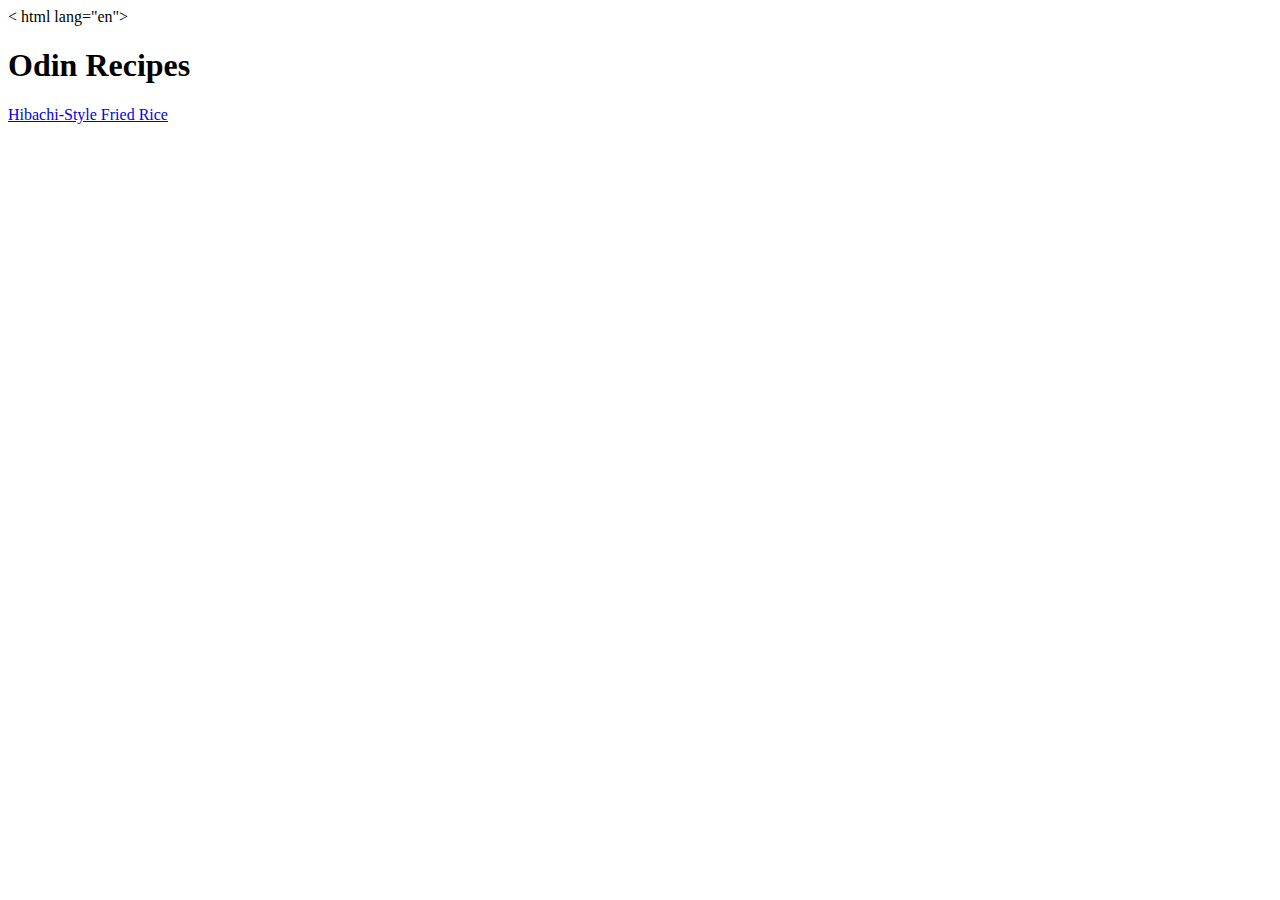
==== index.html @ 7b02a961 "On branch main" ====
<!Doctype html> 
< html lang="en"> 
 <head> 
    <meta charset=" utf-8"> 
 </head>
 <body> 
    <h1> <strong> Odin Recipes </strong> </h1>

    <p> 
        <a href="recipes/ricerecipe.html"> Hibachi-Style Fried Rice</a> 
    </p>
 </body>

</html>
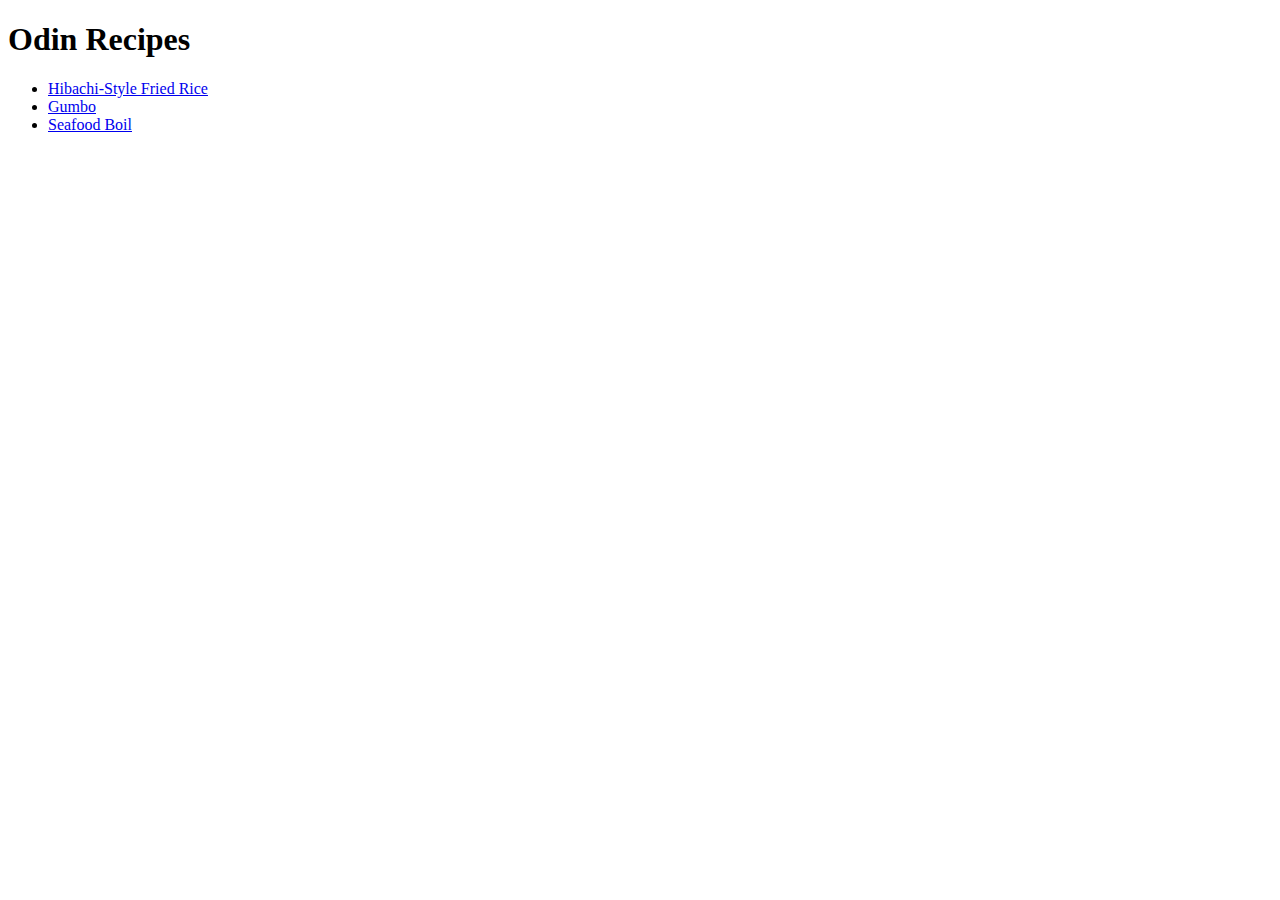
==== commit 593f5795: "On branch main" ====
--- a/index.html
+++ b/index.html
@@ -1,13 +1,17 @@
 <!Doctype html> 
-< html lang="en"> 
+<html lang="en"> 
  <head> 
     <meta charset=" utf-8"> 
  </head>
  <body> 
     <h1> <strong> Odin Recipes </strong> </h1>
 
-    <p> 
-        <a href="recipes/ricerecipe.html"> Hibachi-Style Fried Rice</a> 
+    <p>
+      <ul>
+        <li><a href="recipes/ricerecipe.html"> Hibachi-Style Fried Rice</a></li> 
+        <li><a href="recipes/gumbo1.html"> Gumbo </a></li>
+        <li><a href="recipes/seafoodboil.html">Seafood Boil</a></li>
+      </ul>
     </p>
  </body>
 
